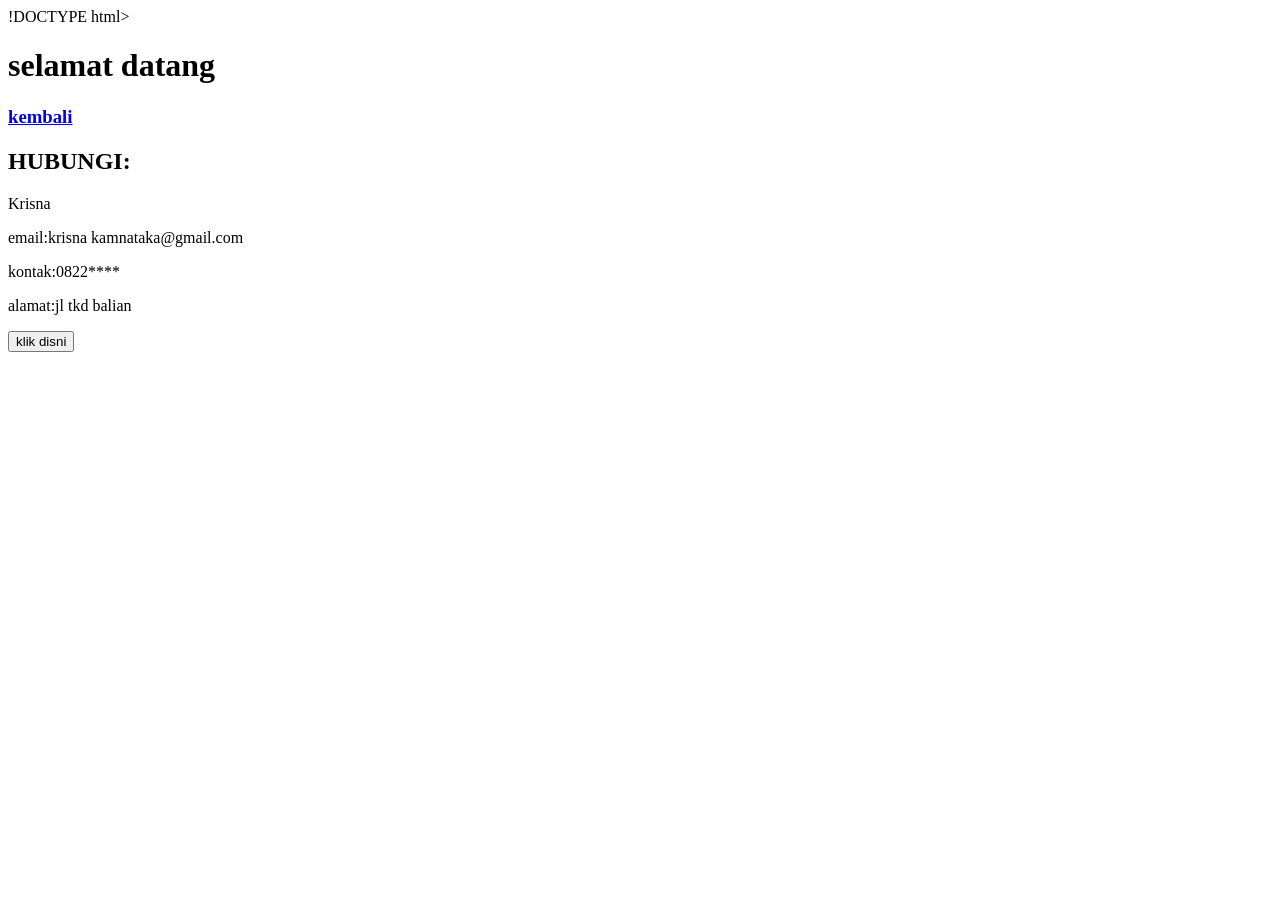
==== pages/contact.html @ 32f1af10 "tesss" ====
!DOCTYPE html>
<html lang="en">
<head>
    <meta charset="UTF-8">
    <meta name="viewport" content="width=device-width, initial-scale=1.0">
    <title>kontak krisna</title>
</head>
<body>
    <div>
        <h1>selamat datang</h1>
        <h3><a href="tag.html">kembali</a></h3>
        <h2>HUBUNGI:</h2>
        <P>Krisna</P>
        <p>email:krisna kamnataka@gmail.com</p>
        <p>kontak:0822****</p>
        <p>alamat:jl tkd balian</p>
    </div>
    <button id="klik">klik disni</button>

    <!-- <script src="script.js"></script> -->

</body>
</html>
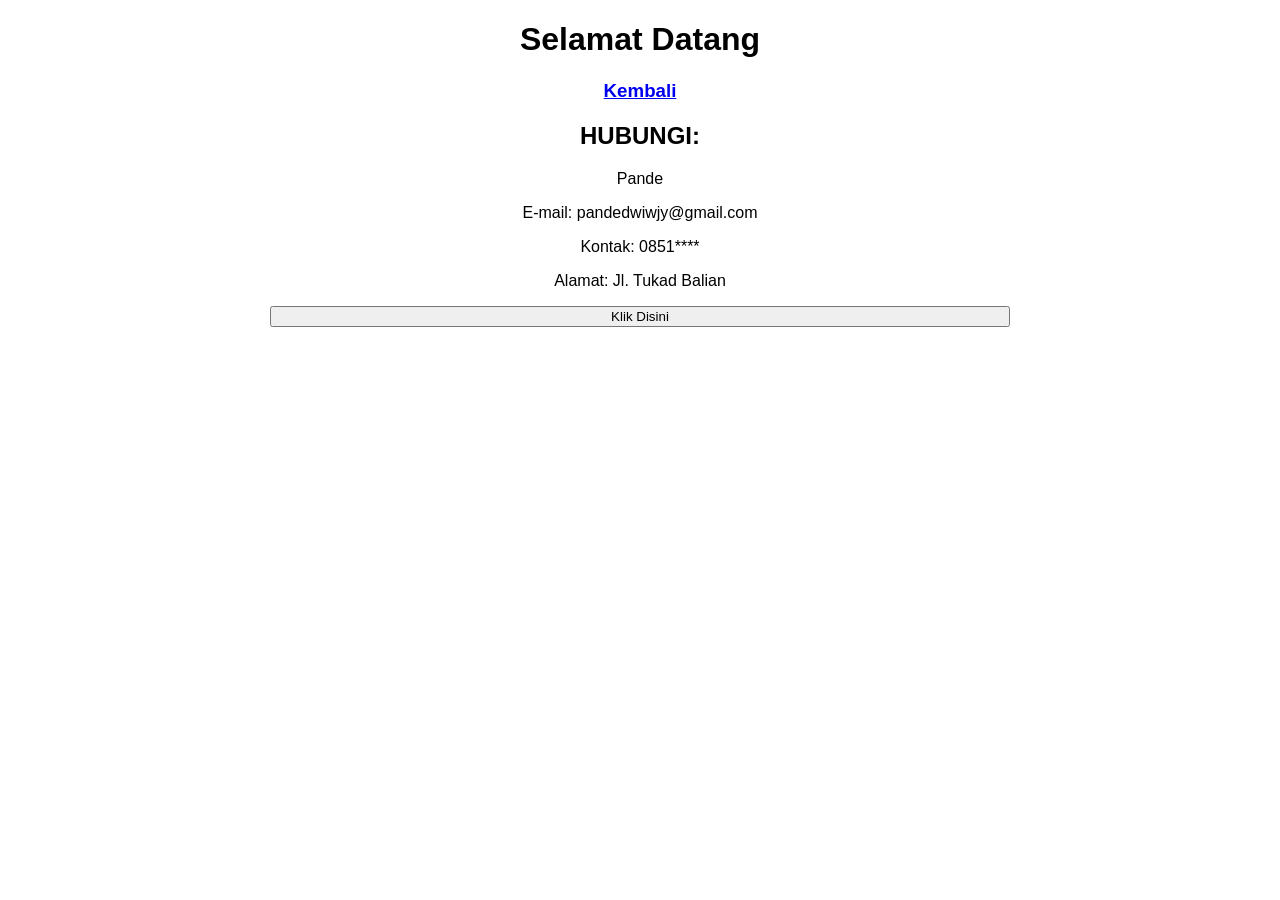
==== commit 81e89312: "haruhhh" ====
--- a/pages/contact.html
+++ b/pages/contact.html
@@ -1,23 +1,23 @@
-!DOCTYPE html>
+<!DOCTYPE html>
 <html lang="en">
-<head>
-    <meta charset="UTF-8">
-    <meta name="viewport" content="width=device-width, initial-scale=1.0">
-    <title>kontak krisna</title>
-</head>
-<body>
-    <div>
-        <h1>selamat datang</h1>
-        <h3><a href="tag.html">kembali</a></h3>
-        <h2>HUBUNGI:</h2>
-        <P>Krisna</P>
-        <p>email:krisna kamnataka@gmail.com</p>
-        <p>kontak:0822****</p>
-        <p>alamat:jl tkd balian</p>
-    </div>
-    <button id="klik">klik disni</button>
+	<head>
+		<meta charset="UTF-8" />
+		<meta name="viewport" content="width=device-width, initial-scale=1.0" />
+		<title>kontak Pande</title>
+		<link rel="stylesheet" href="/style/style.css" />
+	</head>
+	<body>
+		<div>
+			<h1>Selamat Datang</h1>
+			<h3><a class="kembali" href="index.html">Kembali</a></h3>
+			<h2>HUBUNGI:</h2>
+			<p>Pande</p>
+			<p>E-mail: pandedwiwjy@gmail.com</p>
+			<p>Kontak: 0851****</p>
+			<p>Alamat: Jl. Tukad Balian</p>
+		</div>
+		<button id="klik" class="klik">Klik Disini</button>
 
-    <!-- <script src="script.js"></script> -->
-
-</body>
-</html>+		<script src="/js/script.js"></script>
+	</body>
+</html>
--- a/style/style.css
+++ b/style/style.css
@@ -0,0 +1,45 @@
+@import url(mapel.css);
+
+body {
+    display: grid;
+    /* grid-column: 1; */
+    /* justify-content: center; */
+    align-items: center;
+    text-align: center;
+    margin: 0;
+    padding: 0 30vh;
+    font-family: Arial, sans-serif;
+    background-color: #ffffff;
+}
+
+.content {
+    padding: 50px;
+}
+
+.judul {
+    margin: 50px;
+}
+
+table {
+    width: 100%;
+    border-collapse: collapse;
+    text-align: center;
+}
+
+#hari td,
+.waktu,
+.hari {
+    background-color: #ffee93;
+    padding: 20px;
+    font-weight: bold;
+}
+
+#istirahat {
+    background-color: #7c7c7c;
+    font-weight: bold;
+}
+
+td {
+    padding: 5px;
+    border: solid black 3px;
+}
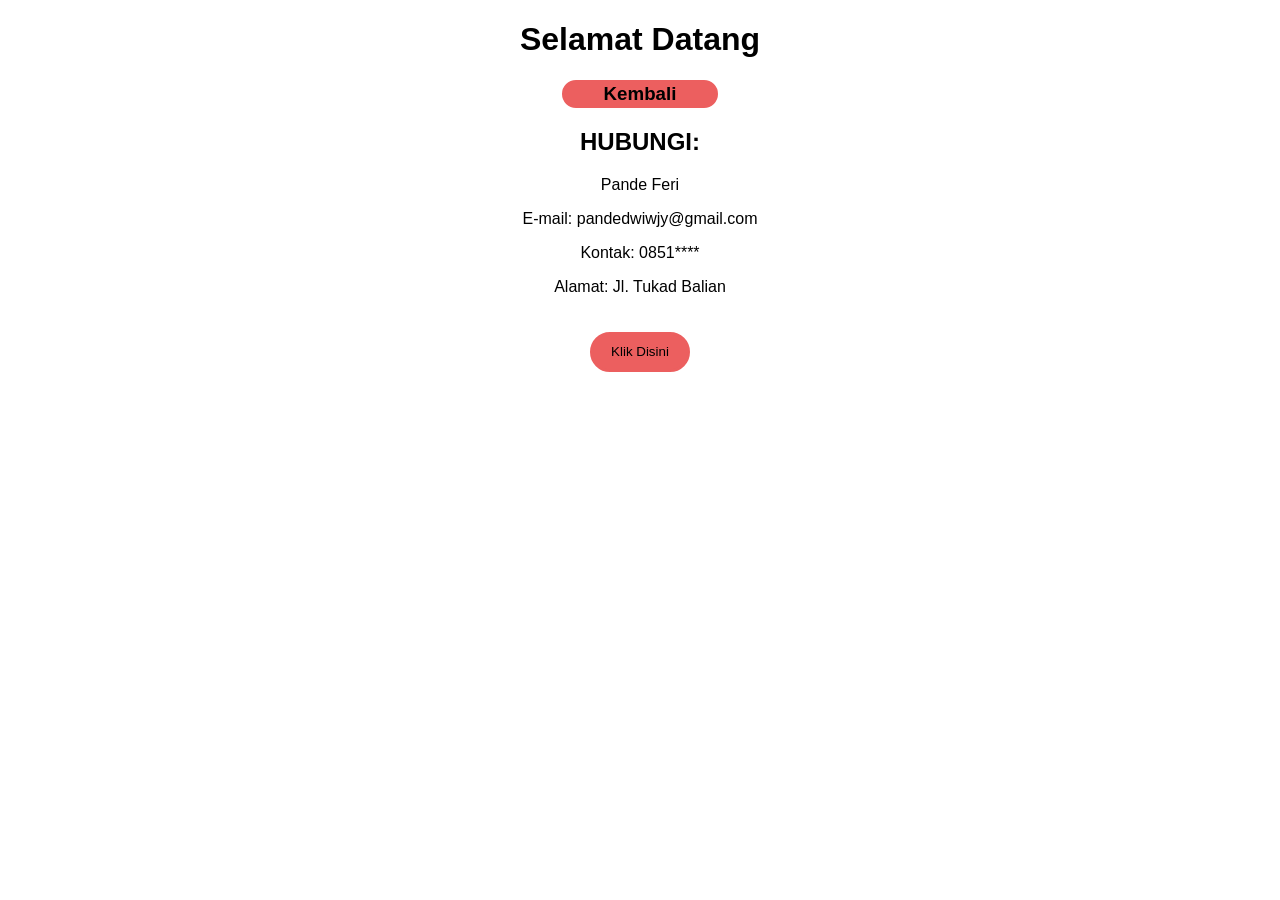
==== commit 9aa507bf: "edit name" ====
--- a/pages/contact.html
+++ b/pages/contact.html
@@ -3,7 +3,7 @@
 	<head>
 		<meta charset="UTF-8" />
 		<meta name="viewport" content="width=device-width, initial-scale=1.0" />
-		<title>kontak Pande</title>
+		<title>Kontak Pande</title>
 		<link rel="stylesheet" href="/style/style.css" />
 	</head>
 	<body>
@@ -11,7 +11,7 @@
 			<h1>Selamat Datang</h1>
 			<h3><a class="kembali" href="index.html">Kembali</a></h3>
 			<h2>HUBUNGI:</h2>
-			<p>Pande</p>
+			<p>Pande Feri</p>
 			<p>E-mail: pandedwiwjy@gmail.com</p>
 			<p>Kontak: 0851****</p>
 			<p>Alamat: Jl. Tukad Balian</p>
--- a/style/style.css
+++ b/style/style.css
@@ -1,45 +1,102 @@
 @import url(mapel.css);
 
 body {
-    display: grid;
-    /* grid-column: 1; */
-    /* justify-content: center; */
-    align-items: center;
-    text-align: center;
-    margin: 0;
-    padding: 0 30vh;
-    font-family: Arial, sans-serif;
-    background-color: #ffffff;
+	display: grid;
+	/* grid-column: 1; */
+	/* justify-content: center; */
+	align-items: center;
+	text-align: center;
+	margin: 0;
+	padding: 0 30vh;
+	font-family: Arial, sans-serif;
+	background-color: #ffffff;
 }
 
 .content {
-    padding: 50px;
+	padding: 50px;
 }
 
 .judul {
-    margin: 50px;
+	margin: 50px;
 }
 
 table {
-    width: 100%;
-    border-collapse: collapse;
-    text-align: center;
+	width: 100%;
+	border-collapse: collapse;
+	text-align: center;
 }
 
 #hari td,
 .waktu,
 .hari {
-    background-color: #ffee93;
-    padding: 20px;
-    font-weight: bold;
+	background-color: #ffee93;
+	padding: 20px;
+	font-weight: bold;
 }
 
 #istirahat {
-    background-color: #7c7c7c;
-    font-weight: bold;
+	background-color: #7c7c7c;
+	font-weight: bold;
 }
 
 td {
-    padding: 5px;
-    border: solid black 3px;
+	padding: 5px;
+	border: solid black 3px;
+}
+
+.mainPage {
+	display: flex;
+	text-align: center;
+	justify-content: center;
+	align-content: center;
+	align-self: center;
+}
+
+.media h1,
+audio,
+video {
+    margin-bottom: 40px;
+}
+
+p a {
+    font-weight: bold;
+    text-decoration: none;
+    color: black;
+    border: solid 7px #ec5f5f;
+    background-color: #ec5f5f;
+    
+}
+
+.kembali {
+    display: block;
+    text-decoration: none;
+    color: black;
+    border: solid #ec5f5f;
+    background-color: #ec5f5f;
+    border-radius: 50px;
+    width: 150px;
+    margin: 0 auto;
+    text-align: center;
+}
+
+.klik {
+    display: block;
+    margin: 20px auto;
+    width: 100px;
+    height: 40px;
+    cursor: pointer;
+    background-color: #ec5f5f;
+    border: solid #ec5f5f;
+    border-radius: 50px;
+}
+
+.klik:hover,
+.kembali:hover {
+    border: solid #eeaaaa;
+    background-color: #eeaaaa;
+}
+
+.submit-button {
+    width: 100px;
+    margin: 0 auto;
 }
